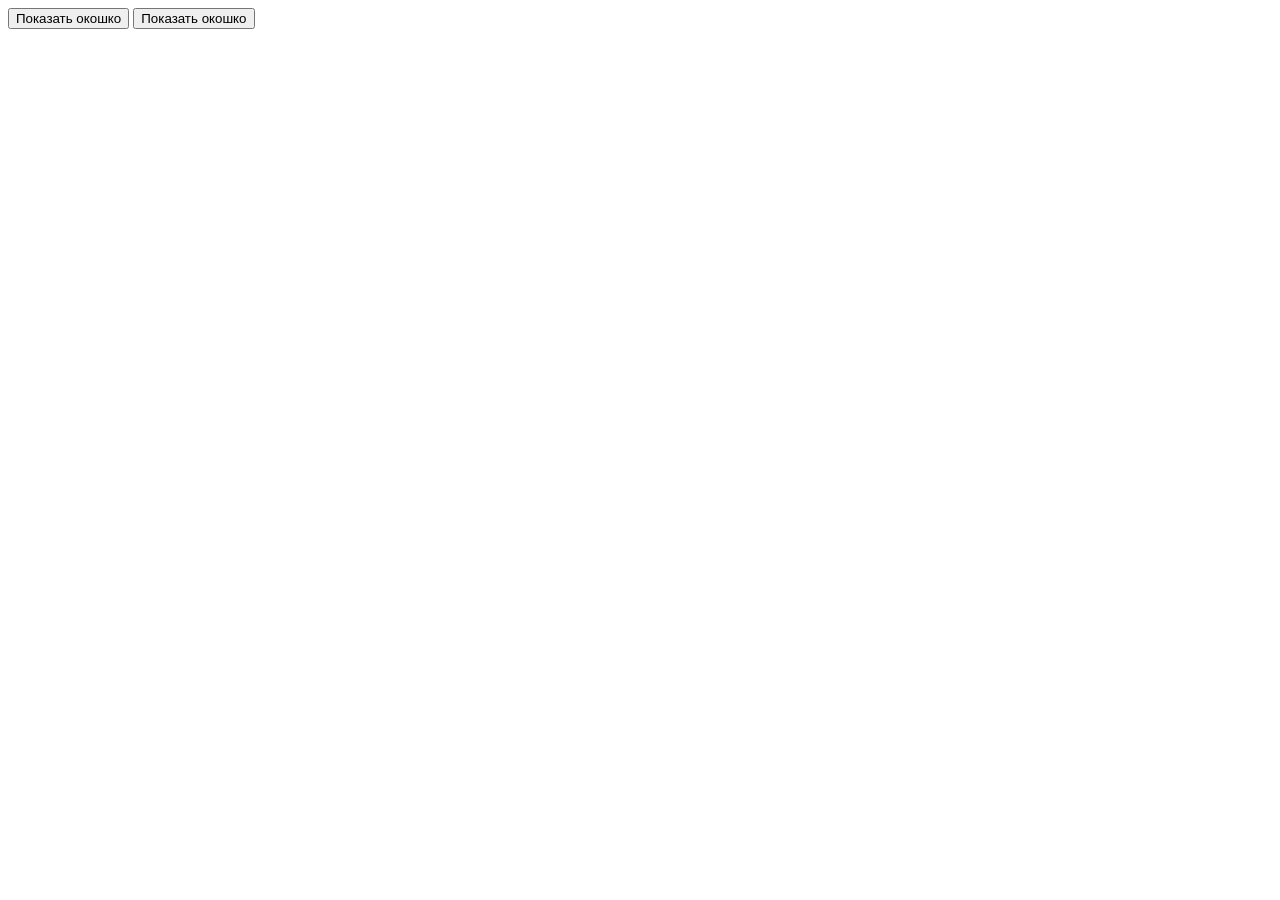
==== index.html @ 17f3c618 "Add files via upload" ====
<!DOCTYPE html>
<html lang="en">
<head>
    <meta charset="UTF-8">
    <meta name="viewport" content="width=device-width, initial-scale=1.0">
    <title>Document</title>
    <style>
        dialog
        {
            
            background-color: rgb(114, 154, 154);
            border-radius: 10px;
        }
        div
        {
            background-color: rgb(135, 174, 77);
            border-radius: 10px;
        }
    </style>
</head>
<body>
    

    <dialog id="modal">
        <p>Модальное окно</p>
        <button commandFor="modal" command="close">Закрыть</button>
    </dialog>
    <button commandFor="modal" command="show-modal">Показать окошко</button>

    <button popovertarget="pop-window" popovertargetaction="show">Показать окошко</button>
    <div id="pop-window" popover>
        <p>Pop-up окно</p>
        <button popovertarget="pop-window" popovertargetaction="hide">Закрыть</button>
    </div>

</body>
</html>
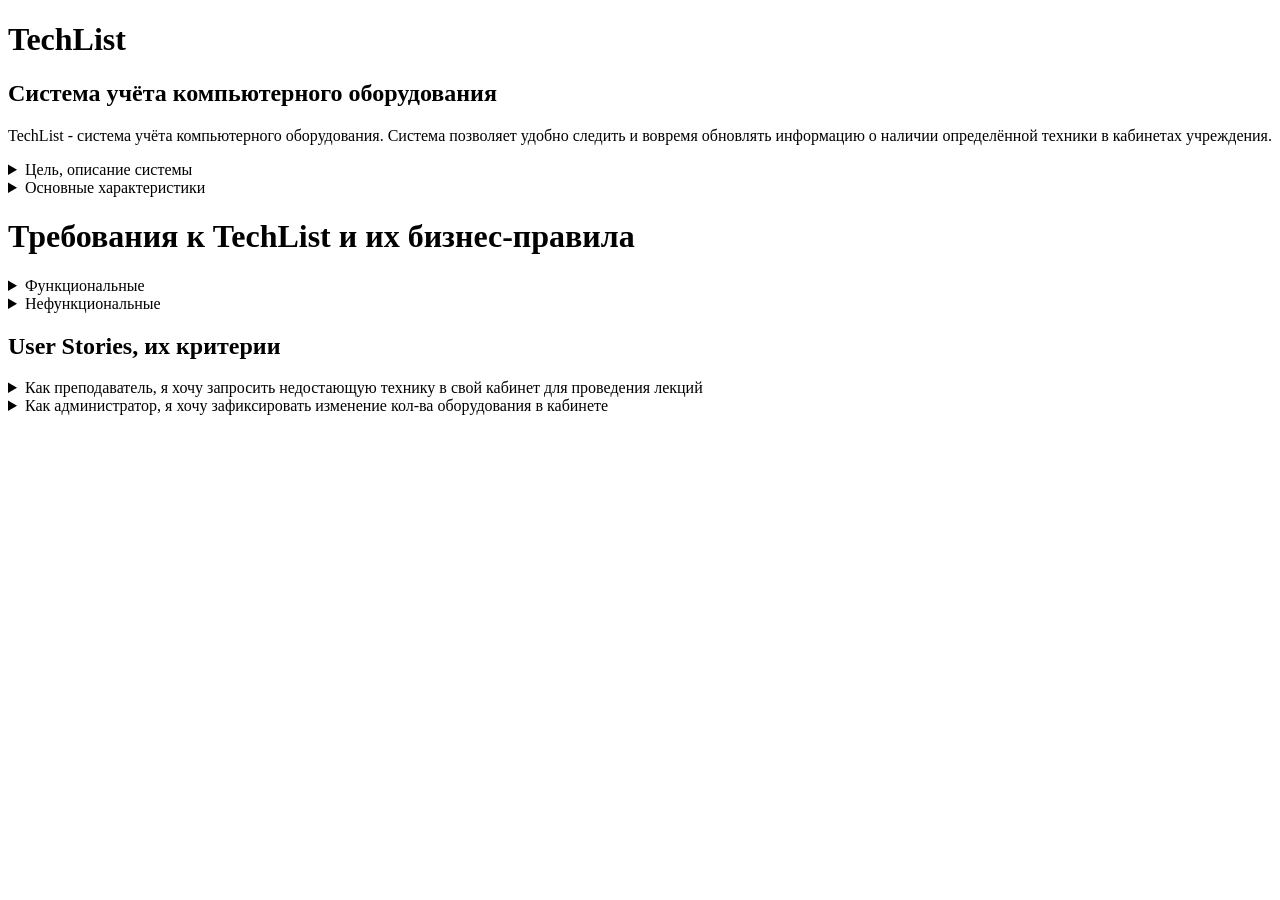
==== commit 4136f641: "Add files via upload" ====
--- a/index.html
+++ b/index.html
@@ -3,35 +3,168 @@
 <head>
     <meta charset="UTF-8">
     <meta name="viewport" content="width=device-width, initial-scale=1.0">
-    <title>Document</title>
-    <style>
-        dialog
-        {
-            
-            background-color: rgb(114, 154, 154);
-            border-radius: 10px;
-        }
-        div
-        {
-            background-color: rgb(135, 174, 77);
-            border-radius: 10px;
-        }
-    </style>
+    <title>TechList</title>
+    <link rel="stylesheet" href="css/indexstyle.css">
 </head>
 <body>
     
-
-    <dialog id="modal">
-        <p>Модальное окно</p>
-        <button commandFor="modal" command="close">Закрыть</button>
-    </dialog>
-    <button commandFor="modal" command="show-modal">Показать окошко</button>
-
-    <button popovertarget="pop-window" popovertargetaction="show">Показать окошко</button>
-    <div id="pop-window" popover>
-        <p>Pop-up окно</p>
-        <button popovertarget="pop-window" popovertargetaction="hide">Закрыть</button>
+    <div class="header">
+        <h1>TechList</h1>
+        <h2>Система учёта компьютерного оборудования</h2> 
     </div>
 
+    <div class="general">
+
+        <p>TechList - система учёта компьютерного оборудования. Система позволяет удобно следить и вовремя обновлять информацию о наличии определённой техники в кабинетах учреждения.
+
+        <details>
+            <summary>Цель, описание системы</summary>
+            <p>Из-за большого количества аудиторий в стенах здания часто могут возникать вопросы и конфликты из-за отсутсвия/недостатка нужной техники. Цель системы TechList собрать всё оборудование в одном месте и упростить его использование.</p>
+            <p>У пользователей есть возможность запрашивать необходимое оборудование в конкретный кабинет одним кликом. 
+            <br>В системе присутствуют 2 роли: Администратор и Преподаватель. Администратор имеет полный доступ, когда Преподаватель может просматривать и требовать оборудование в случае необходимости.</p>
+        </details>
+        
+
+        
+
+
+        <details>
+            <summary>Основные характеристики</summary>
+
+        <!-- <div class="subj-area"> -->
+            <p>Предметная область: учебное учреждение (колледж)</p>
+        <!-- </div> -->
+    
+        <!-- <div class="roles"> -->
+            <p>Роли: Администратор, Преподаватель</p>
+        <!-- </div> -->
+
+            <div class="data">
+                <ul>
+                    <p>Данные, которые обрабатывает TechList:</p>
+                    <li>Пользователи</li>
+                    <li>Кабинеты</li>
+                    <li>Оборудование</li>
+                    <li>Запросы преподавателей</li>
+                </ul>    
+            </div> 
+        </details>
+
+        
+    </div>
+                                                                  
+      
+
+    
+    </ul>
+
+    </div>
+
+    <div class="requirements">
+
+        <h1>Требования к TechList и их бизнес-правила</h1>
+
+
+        <div class="reqWrap">
+            <details class="functionality">
+                <summary class="funcSumm">Функциональные</summary>
+                
+            <ul>
+                
+                <br>
+                <li>
+                        <details>
+                                <summary>Регистрация/авторизация пользователей</summary>
+                                    <ul>
+                                        <li>Хеширование пароля пользователя после отправки</li>
+                                        <li>Обязательное заполнение email</li>
+                                        <li>Хранение созданной сессии в течение 7 дней</li>
+                                    </ul>
+                        </details>
+                </li>
+                <br>
+                <li>
+                        <details>
+                            <summary>Просмотр/учёт оборудования</summary>
+                            <ul>
+                                <li>Отображение кол-ва конкретного оборудования по всему учреждению</li>
+                                <li>Группировка оборудования по кабинетам</li>
+                            </ul>
+                        </details>
+                </li>
+                <br>
+                <li>
+                        <details>
+                            <summary>Редактирование/обновление данных</summary>
+                            <ul>
+                                <li>Возможность изменения статуса кабинета в зависимости от достатка техники</li>
+                                <li>Отмена действий в случае ошибки</li>
+                            </ul>
+                            
+                        </details>
+
+                </li>
+                <br>
+                <li>
+                        <details>
+                            <summary>Запросы на необходимое оборудование</summary>
+                            <ul>
+                                <li>Указание кабинета и требуемого оборудования в нужном количестве</li>
+                                <li>Поле для дополнительного комментария руководству</li>
+                            </ul>
+                            
+                        </details>
+
+                </li>
+            </ul>
+
+            <ul>
+                <h3>Что НЕ входит в функции системы:</h3>
+                <li>Покупка техники</li>
+                <li>Общение пользователей (мессенджер)</li>
+            </ul>
+        </details>
+        
+            <details class="unfunctionality">
+                <summary class="unfuncSumm">Нефункциональные</summary>
+
+                <ul>
+                    <li>Лаконичный, современный дизайн</li>
+                    <li>Видимость всех необходимых блоков как на ПК, так и на телефонах</li>
+                    <li>Возможность смены пароля аккаунта</li>
+                </ul>
+            </details>
+        </div>
+    </div>
+
+    <div class="user-story">
+        <h2>User Stories, их критерии</h2>
+
+    
+        
+                <details>
+                    <summary>Как преподаватель, я хочу запросить недостающую технику в свой кабинет для проведения лекций</summary>
+                    <ul>
+                        <li>В форме отправки запроса есть выбор типа и кол-ва запрашиваемой техники</li>
+                        <li>Перед окончательной отправкой требуется дополнительное подтверждение</li>
+                        <li>После отправки отправленные запросы отображаются в профиле</li>
+                    </ul>
+                    
+                    </details>
+            
+                <details>
+                    <summary>Как администратор, я хочу зафиксировать изменение кол-ва оборудования в кабинете</summary>
+                    <ul>
+                    
+                    <li>В требуемой форме отображается всё оборудование с кнопками "Удалить"/"Изменить кол-во"</li>
+                    <li>Перед окончательным изменением требуется дополнительное подтверждение</li>
+                </ul>
+                </details>
+                
+            
+            
+
+        
+    </div>
 </body>
 </html>
